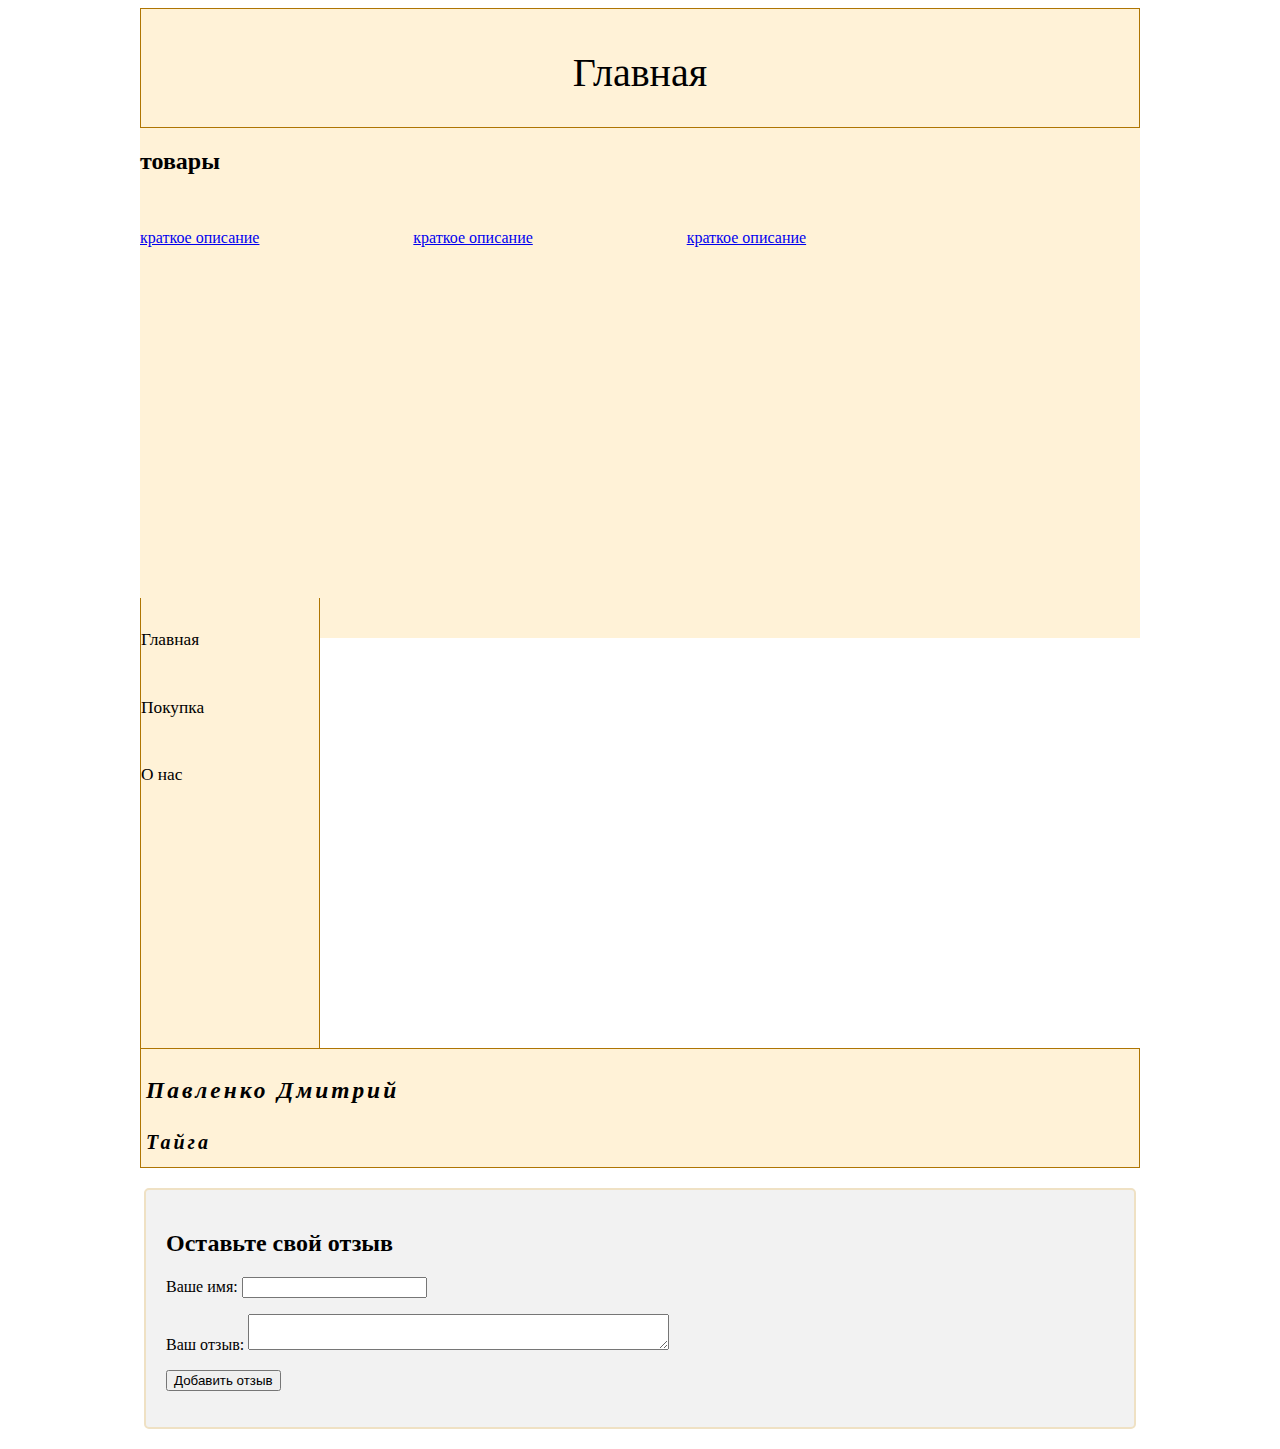
==== index.html @ a60c9583 "index.html" ====
<!DOCTYPE html>
<html>
<head>
 <title></title>
 <meta charset="UTF-8">
 <link href="styles.css" rel="stylesheet">
</head>
<body>
	<div id="wrapper">

	<div id="header">
            <img src="https://i.pinimg.com/564x/9e/ea/5a/9eea5ae80a25e1819074365f459adde0.jpg" alt="">
		<p>Главная</p>
	</div> 
	<div id="content-nav-wrapper">
		<h2>товары</h2>
            <div id="korzina">
                <div id="korzinaimg">
                    <img src="https://i.pinimg.com/564x/50/89/05/5089054c0c621122d2925d71de1bb893.jpg" alt="">
                    <p><a href="./1 плитка.html">краткое описание</a></p>
                </div>
                    <div id="korzinaimg">
                    <img src="https://i.pinimg.com/564x/c2/1c/8c/c21c8c1600242de58b2b5fdb1a85150f.jpg" alt="">
                    <p><a href="./2 плитка.html">краткое описание</a></p>
		</div>
		<div id="korzinaimg">
                    <img src="https://stk-zlat.ru/images/com_hikashop/upload/valencia_401.jpg" alt="">
                    <p><a href="./3 плитка.html">краткое описание</a></p>    
                    </div>
                </div>
            </div>
	<div id="nav">
        <ul class="aoa">Главная</ul>
		<ul class="aoa"><a href="./покупка.html"> Покупка </a></ul>
        <ul class="aoa"><a href="./otzov.html">О нас</a></ul>
	</div>
</div>
		<div id="footer">
		<h3><span class="bold italic">Павленко Дмитрий </span></h3>
        <h4><span class="bold italic">Тайга </span></h4>
	</div>
		<div class ="container">
        <div id="reviewForm"> 
    <h2>Оставьте свой отзыв</h2> 
    <label for="name">Ваше имя:</label> 
    <input type="text" id="name" required></p> 
 
    <p><label for="message">Ваш отзыв:</label> 
    <textarea id="message" rows="2" cols="50" required></textarea></p>
 
    <button onclick="addReview()">Добавить отзыв</button></p>
  </div> 
 
  <div id="reviewsContainer"> 
  </div> 
</div>
 
  <script src="script.js"></script>
      </div>

</div>
</body>
</html>
---- styles.css ----
body  {
	background:#ffffff;
	background-size:100%;
}
#wrapper {
	background: #fff2d7;
	width: 1000px;
	margin: 0 auto;
	HEIGHT: 630px;
	clear: both;
}
#header {
	background: #fff2d7;
	width: 1000px;
	margin: 0 auto;
	height: 120px;
	text-align: center;
	box-sizing: border-box;
	border: 1px solid #ae7503;
	clear:both;
	font-size: 30pt;
}
#header img{
	float: left;
	width: 118px;
}

#content {
	float: right;
	background: #f2f2f2;
	width: 820px;
	height: 450px;
	box-sizing: border-box;
	border-right: 1px solid #ae7503;
	padding: 10px;
	font-size: 15pt;
	text-indent: 15px;
}
a:visited{
	color:black;
}
#nav a:hover{
	font-size: 105%;
}
#nav a:link, a:visited {
	color: black;
	text-decoration: none;
}
#nav {
	float: left;
	background: #fff2d7;
	width: 180px;
	HEIGHT: 450px;
	box-sizing: border-box;
	border-right: 1px solid #ae7503;
	border-left: 1px solid #ae7503;
	font-size: 13pt;
}
#footer {
	background: #fff2d7;
	width: 1000px;
	margin: 0 auto;
	HEIGHT: 120px;
	clear: both;
	box-sizing: border-box;
	border: 1px solid #ae7503;
	padding: 5px;
	font-size: 20px;
}
#content-nav-wrapper{
	width: 1000px;
	height: 450px;
}
.italic{
	font-style: italic;
	letter-spacing: 3px;
	font-weight: bold;
}
.cursive{
	font-style: italic;
	letter-spacing: 3px;
}
.aoa{
  padding-left: 0px;
  padding-right: 0px;
  padding-top: 15px;
  padding-bottom: 15px;
}

#korzina {
  width: 820px;
  height: 450px;
  display: grid;
  grid-template-columns: repeat(3, 1fr);
}

#korzinaimg > img {
  width: 200px;
}

.container {   width: 75%;
	border: 2px solid #efe1c4;
	background-color: #f2f2f2;
	border-radius: 5px;
	padding: 20px;
	margin: 20px auto;
  }
  .container span {
	font-size: 20px;
	margin-right: 15px;
  }
  @media (max-width: 450px) {
	.container {
	  text-align: center;
	}
  }
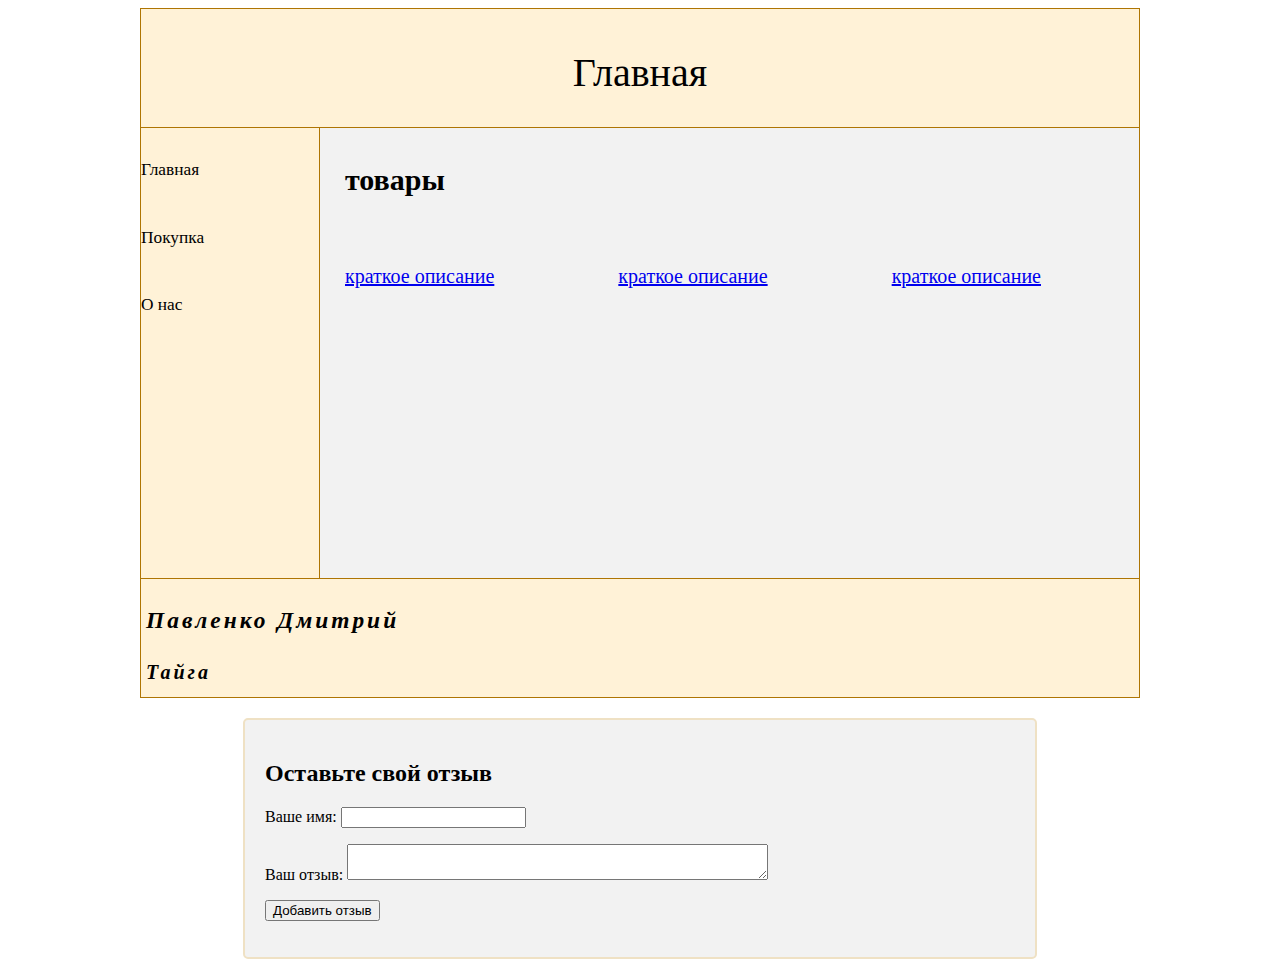
==== commit a19402cf: "index.html" ====
--- a/index.html
+++ b/index.html
@@ -13,6 +13,7 @@
 		<p>Главная</p>
 	</div> 
 	<div id="content-nav-wrapper">
+		<div id="content">
 		<h2>товары</h2>
             <div id="korzina">
                 <div id="korzinaimg">
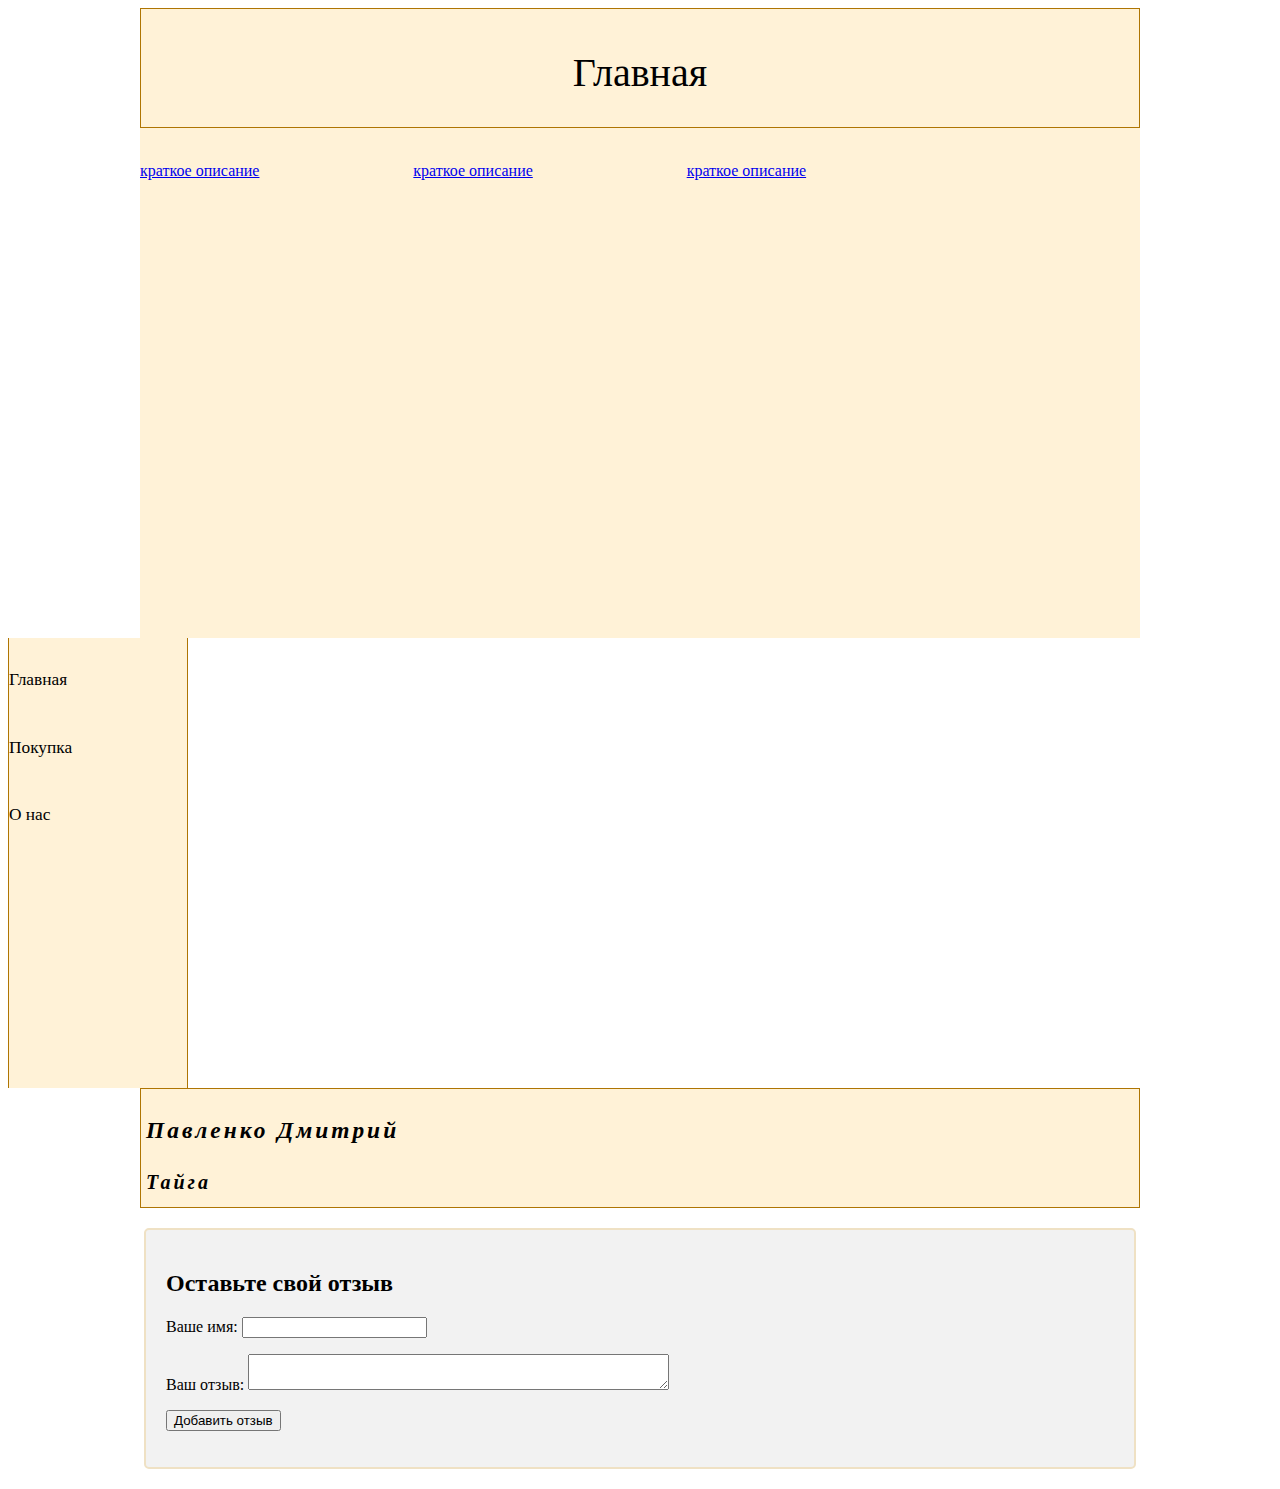
==== commit 25ebb216: "index.html" ====
--- a/index.html
+++ b/index.html
@@ -12,9 +12,6 @@
             <img src="https://i.pinimg.com/564x/9e/ea/5a/9eea5ae80a25e1819074365f459adde0.jpg" alt="">
 		<p>Главная</p>
 	</div> 
-	<div id="content-nav-wrapper">
-		<div id="content">
-		<h2>товары</h2>
             <div id="korzina">
                 <div id="korzinaimg">
                     <img src="https://i.pinimg.com/564x/50/89/05/5089054c0c621122d2925d71de1bb893.jpg" alt="">
--- a/styles.css
+++ b/styles.css
@@ -69,7 +69,6 @@
 }
 #content-nav-wrapper{
 	width: 1000px;
-	height: 450px;
 }
 .italic{
 	font-style: italic;
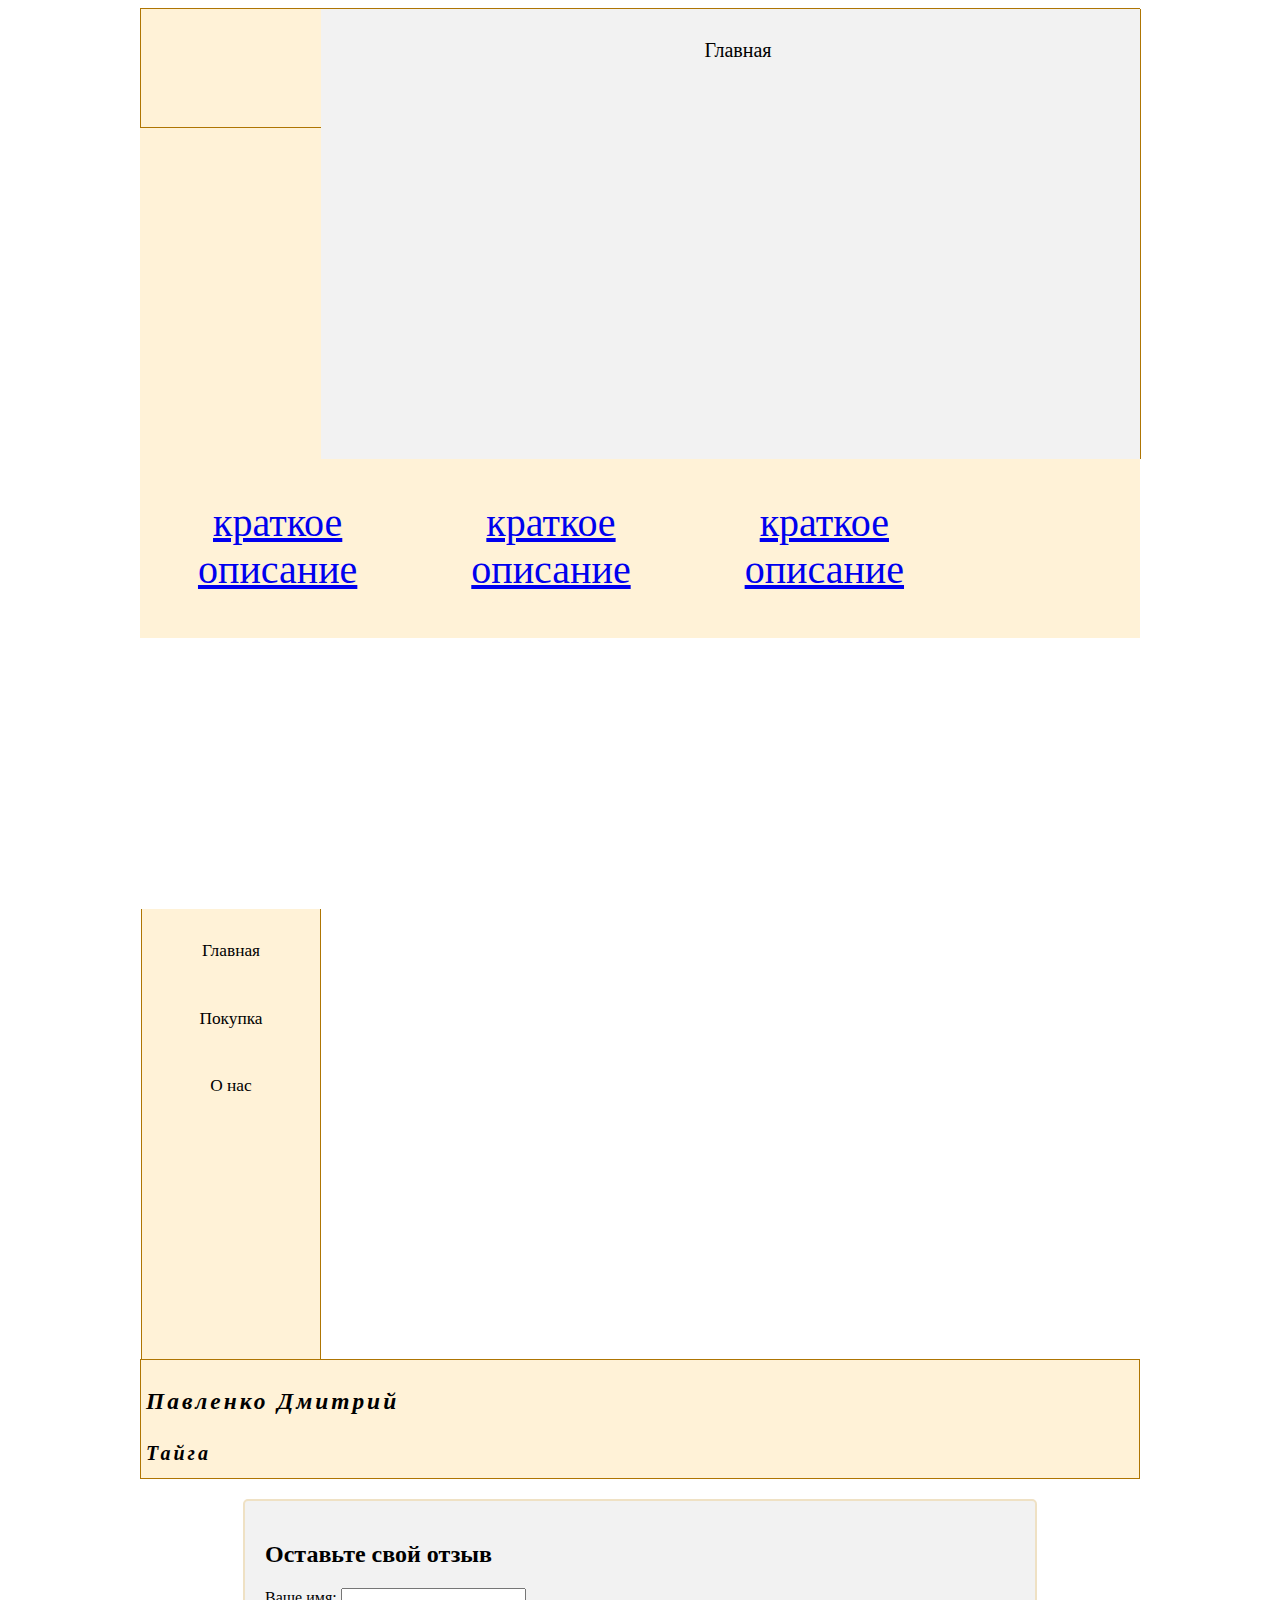
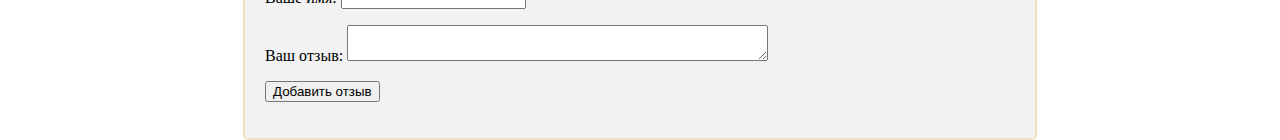
==== commit 7cc75285: "index.html" ====
--- a/index.html
+++ b/index.html
@@ -9,6 +9,9 @@
 	<div id="wrapper">
 
 	<div id="header">
+		<div id="content-nav-wrapper">
+		<div id="content">
+		
             <img src="https://i.pinimg.com/564x/9e/ea/5a/9eea5ae80a25e1819074365f459adde0.jpg" alt="">
 		<p>Главная</p>
 	</div> 
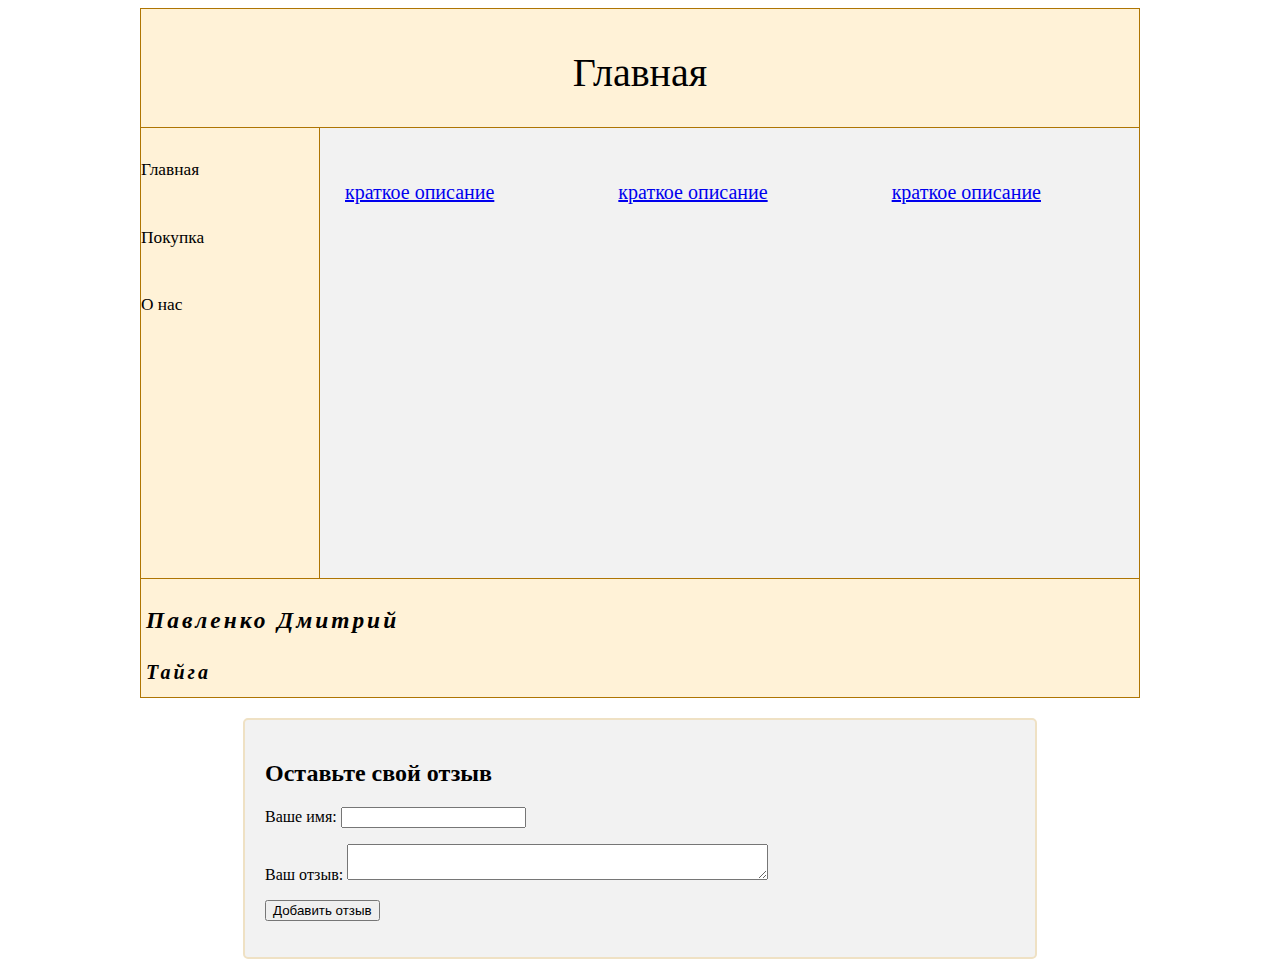
==== commit fcea92df: "index.html" ====
--- a/index.html
+++ b/index.html
@@ -9,12 +9,11 @@
 	<div id="wrapper">
 
 	<div id="header">
-		<div id="content-nav-wrapper">
-		<div id="content">
-		
             <img src="https://i.pinimg.com/564x/9e/ea/5a/9eea5ae80a25e1819074365f459adde0.jpg" alt="">
 		<p>Главная</p>
 	</div> 
+		<div id="content-nav-wrapper">
+		<div id="content">
             <div id="korzina">
                 <div id="korzinaimg">
                     <img src="https://i.pinimg.com/564x/50/89/05/5089054c0c621122d2925d71de1bb893.jpg" alt="">
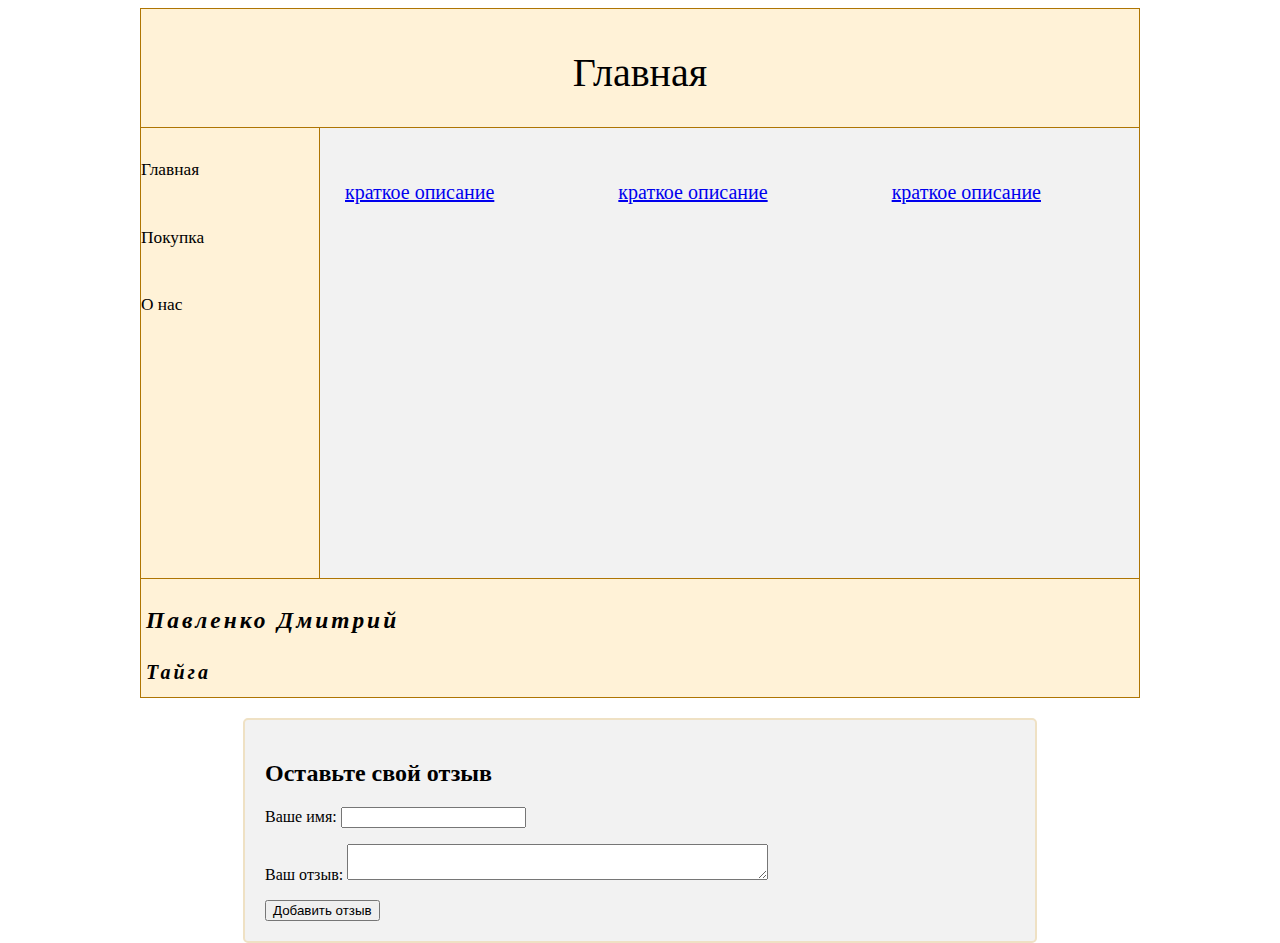
==== commit 66dff24d: "index.html" ====
--- a/index.html
+++ b/index.html
@@ -39,21 +39,20 @@
 		<h3><span class="bold italic">Павленко Дмитрий </span></h3>
         <h4><span class="bold italic">Тайга </span></h4>
 	</div>
-		<div class ="container">
-        <div id="reviewForm"> 
-    <h2>Оставьте свой отзыв</h2> 
-    <label for="name">Ваше имя:</label> 
-    <input type="text" id="name" required></p> 
- 
-    <p><label for="message">Ваш отзыв:</label> 
-    <textarea id="message" rows="2" cols="50" required></textarea></p>
- 
-    <button onclick="addReview()">Добавить отзыв</button></p>
-  </div> 
- 
-  <div id="reviewsContainer"> 
-  </div> 
-</div>
+		<div class="container">  
+     <div id="reviewForm"> 
+      <h2>Оставьте свой отзыв</h2> 
+      <form onsubmit="addReview(event)"> 
+       <p> <label for="name">Ваше имя:</label> 
+        <input type="text" id="name" required></p> 
+       <p><label for="message">Ваш отзыв:</label> 
+        <textarea id="message" rows="2" cols="50" required></textarea></p> 
+       <button type="submit" class="pink-button">Добавить отзыв</button>
+     </div> 
+    <div id="reviewsContainer"> 
+      
+    </div> 
+   </div>
  
   <script src="script.js"></script>
       </div>
--- a/styles.css
+++ b/styles.css
@@ -95,6 +95,7 @@
 
 #korzinaimg > img {
   width: 200px;
+  border-radius: 5px;
 }
 
 .container {   width: 75%;
@@ -104,12 +105,11 @@
 	padding: 20px;
 	margin: 20px auto;
   }
-  .container span {
-	font-size: 20px;
-	margin-right: 15px;
+#button { 
+      background-color: #ff0000; /* Красный цвет */ 
+      color: white; 
+      border: none; 
+      padding: 10px 20px; 
+      cursor: pointer; 
+    }
   }
-  @media (max-width: 450px) {
-	.container {
-	  text-align: center;
-	}
-  }
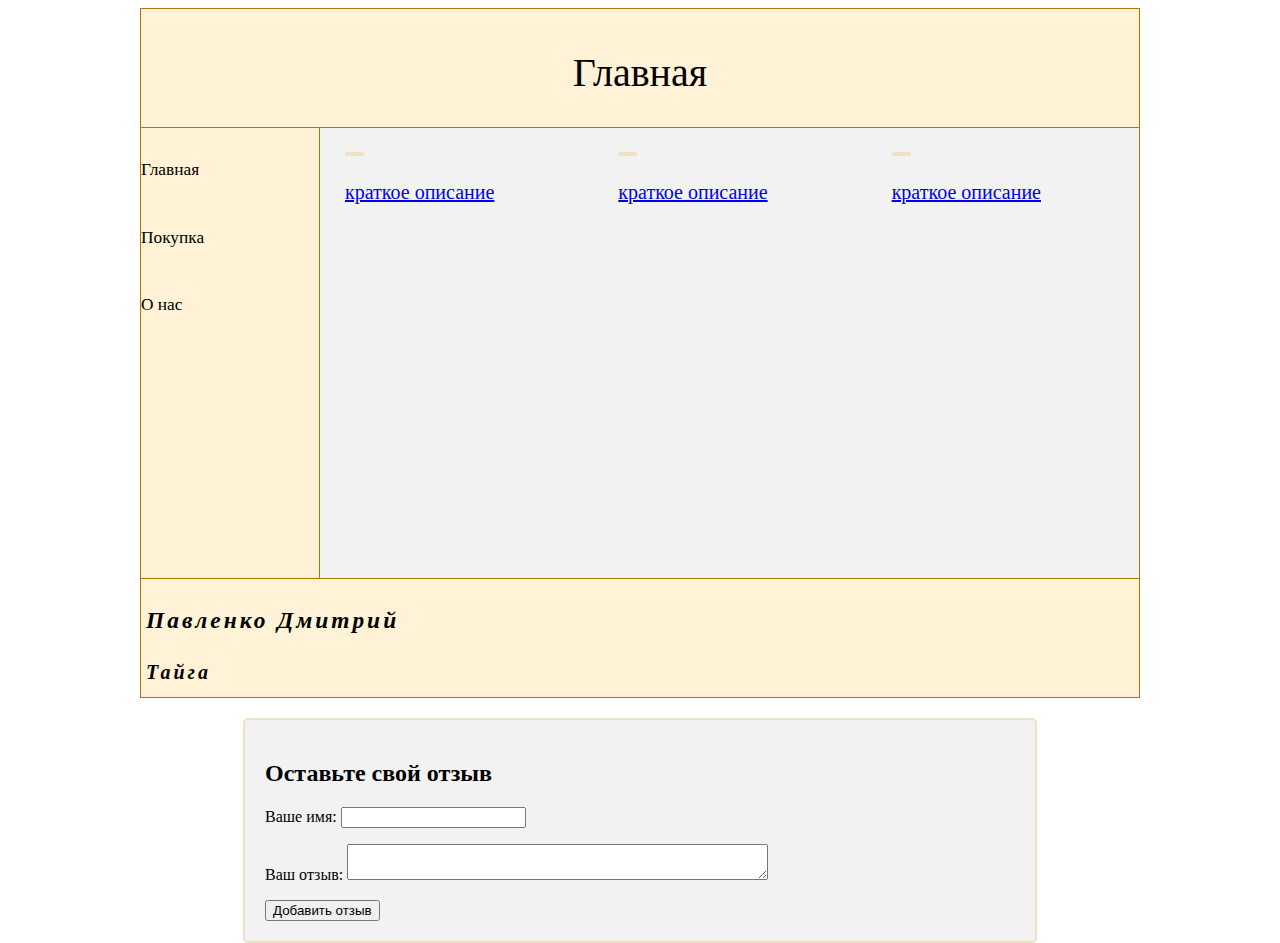
==== commit 5c59e797: "index.html" ====
--- a/index.html
+++ b/index.html
@@ -47,7 +47,7 @@
         <input type="text" id="name" required></p> 
        <p><label for="message">Ваш отзыв:</label> 
         <textarea id="message" rows="2" cols="50" required></textarea></p> 
-       <button type="submit" class="pink-button">Добавить отзыв</button>
+       <button type="submit" class="button">Добавить отзыв</button>
      </div> 
     <div id="reviewsContainer"> 
       
--- a/styles.css
+++ b/styles.css
@@ -95,6 +95,7 @@
 
 #korzinaimg > img {
   width: 200px;
+  border: 2px solid #efe1c4;
   border-radius: 5px;
 }
 
@@ -105,11 +106,10 @@
 	padding: 20px;
 	margin: 20px auto;
   }
-#button { 
-      background-color: #ff0000; /* Красный цвет */ 
+.pink-button { 
+      background-color: #efe1c4; 
       color: white; 
       border: none; 
       padding: 10px 20px; 
       cursor: pointer; 
-    }
   }
